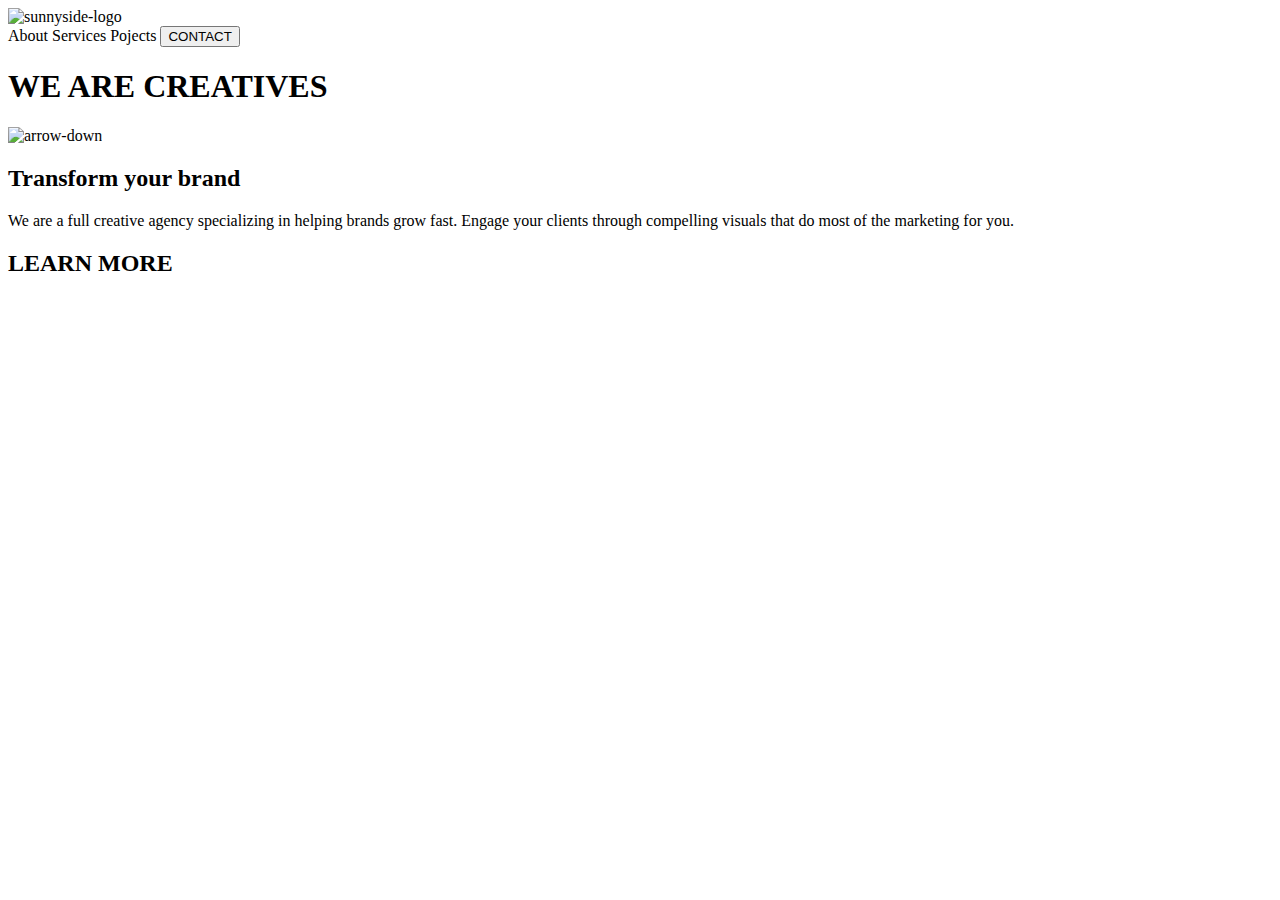
==== sunnyside-agency-landing-page-main/index.html @ 8521971f "Merge pull request #2 from ChrisOkereke/patch-1" ====
<!DOCTYPE html>
<html lang="en">
<head>
    <meta charset="UTF-8">
    <meta name="viewport" content="width=device-width, initial-scale=1.0">
    <title>Sunnyside Agency</title>
    <link rel="stylesheet" href="/project2.css" type="text/css">
    <link rel="preconnect" href="https://fonts.googleapis.com">
<link rel="preconnect" href="https://fonts.gstatic.com" crossorigin>
<link href="https://fonts.googleapis.com/css2?family=Barlow:wght@600&family=Fraunces:wght@700;900&display=swap" rel="stylesheet">
</head>
<body>
    <div id="main1">
        <div id="logo1">
            <img src="/logo.svg" alt="sunnyside-logo">
        </div>
        <div id="nav">
            <span id="nav-item">About</span>
            <span id="nav-item">Services</span>
            <span id="nav-item">Pojects</span>
            <input id="nav-button"type="button" value="CONTACT">
        </div>
        <div id="landing-page-title">
            <h1>WE ARE CREATIVES</h1>
        </div>
        <div id="arrow-down">
            <img src="/icon-arrow-down.svg" alt="arrow-down">        
        </div>
    </div>
    
    <div id="main2">
        <div id="main2-title">
            <h2>Transform your brand</h2>
            <p id="main2-desc">We are a full creative agency specializing in helping
                brands grow fast. Engage your clients through compelling visuals
                that do most of the marketing for you.
            </p>
            <h2 id="learn-more">LEARN MORE</h2>
        </div>
    </div>
    
    <div id="main3">

    </div>
    
    <div id="main4">

    </div>
    
    <div id="main5">

    </div>
    
    <div id="main6">

    </div>
    
    <div id="main7">

    </div>
    
    <div id="main8">

    </div>
    
    <div id="main9">

    </div>
    
    <div id="main10">

    </div>
    
    <div id="main11">

    </div>
    
    <div id="main12">

    </div>
    
    <footer>
        
    </footer>
</body>
</html>
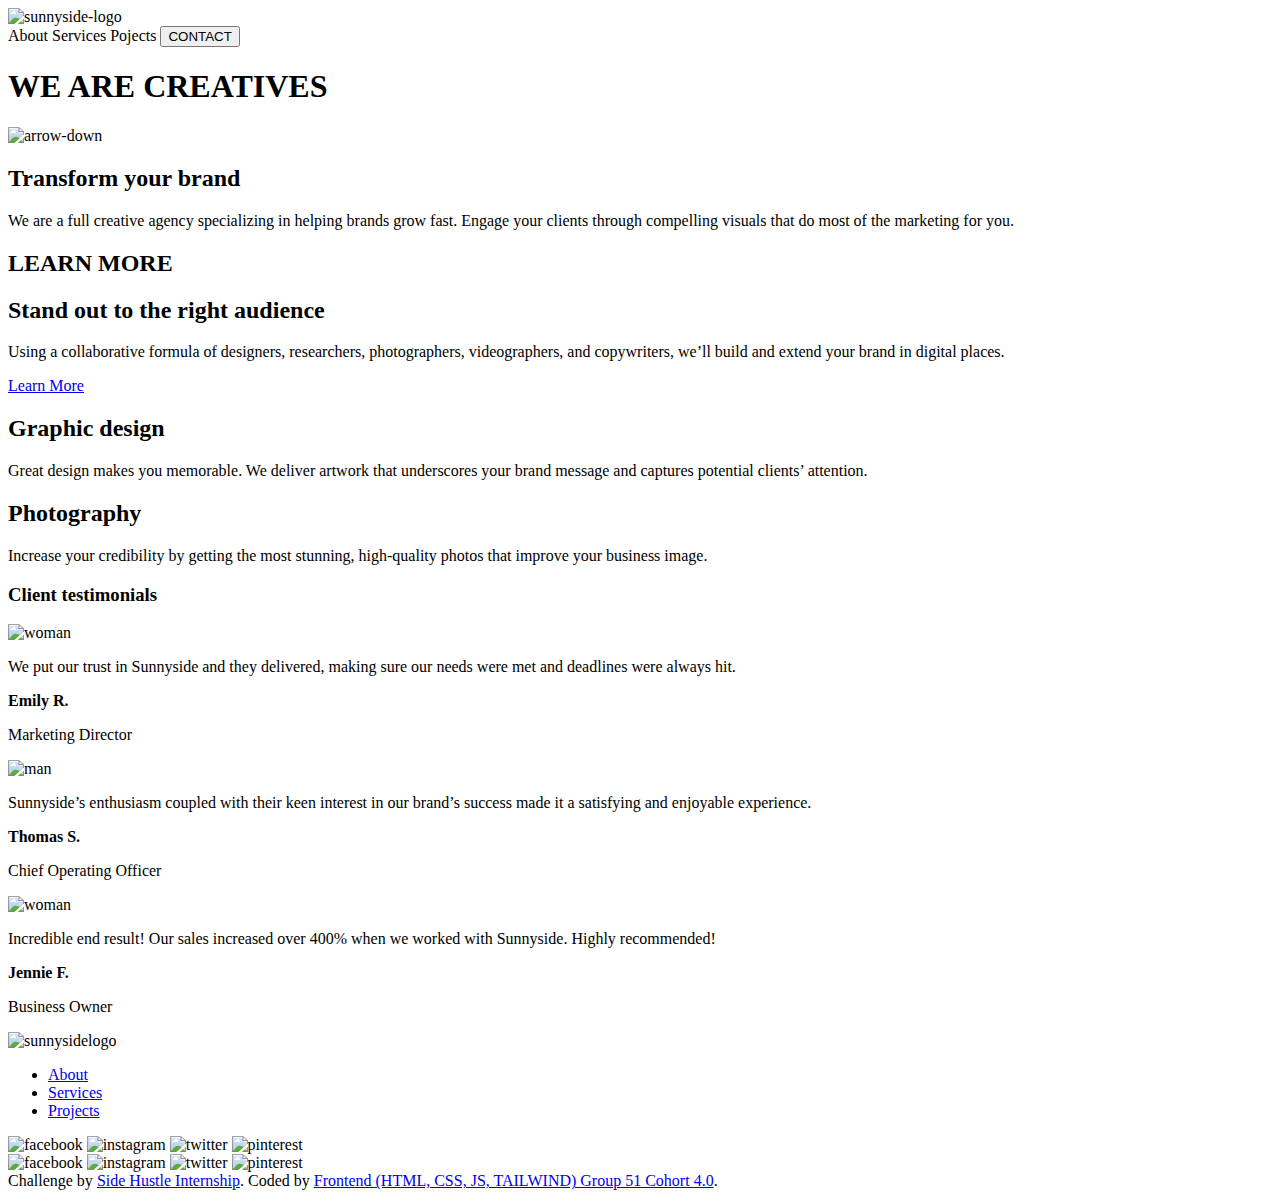
==== commit a45a36c8: "Update index.html" ====
--- a/sunnyside-agency-landing-page-main/index.html
+++ b/sunnyside-agency-landing-page-main/index.html
@@ -4,7 +4,7 @@
     <meta charset="UTF-8">
     <meta name="viewport" content="width=device-width, initial-scale=1.0">
     <title>Sunnyside Agency</title>
-    <link rel="stylesheet" href="/project2.css" type="text/css">
+    <link rel="stylesheet" href="project2.css" type="text/css">
     <link rel="preconnect" href="https://fonts.googleapis.com">
 <link rel="preconnect" href="https://fonts.gstatic.com" crossorigin>
 <link href="https://fonts.googleapis.com/css2?family=Barlow:wght@600&family=Fraunces:wght@700;900&display=swap" rel="stylesheet">
@@ -12,7 +12,7 @@
 <body>
     <div id="main1">
         <div id="logo1">
-            <img src="/logo.svg" alt="sunnyside-logo">
+            <img src="logo.svg" alt="sunnyside-logo">
         </div>
         <div id="nav">
             <span id="nav-item">About</span>
@@ -22,10 +22,10 @@
         </div>
         <div id="landing-page-title">
             <h1>WE ARE CREATIVES</h1>
-        </div>
+            </div>
         <div id="arrow-down">
-            <img src="/icon-arrow-down.svg" alt="arrow-down">        
-        </div>
+            <img src="icon-arrow-down.svg" alt="arrow-down">  
+            </div>      
     </div>
     
     <div id="main2">
@@ -40,47 +40,91 @@
     </div>
     
     <div id="main3">
-
+            
     </div>
     
     <div id="main4">
-
+         
     </div>
     
     <div id="main5">
-
+      <h2> Stand out to the right audience</h2>
+            <p>Using a collaborative formula of designers, researchers, photographers, videographers, and copywriters, 
+            we’ll build and extend your brand in digital places.</p>
+            <p><a href="/learnmore.html">Learn More</a></p>
     </div>
     
     <div id="main6">
-
+              <h2> Graphic design</h2>
+              <p>Great design makes you memorable. We deliver artwork that underscores your brand message and captures 
+                potential clients’ attention.</p>
     </div>
     
     <div id="main7">
-
+          
+            <h2> Photography</h2>
+            <p>Increase your credibility by getting the most stunning, high-quality photos that improve your business 
+            image.</p>
     </div>
-    
+          
     <div id="main8">
-
+      <h3>Client testimonials</h3>
+            <img src="images/image-emily.jpg" alt="woman">
+            <p>We put our trust in Sunnyside and they delivered, making sure our needs were met and deadlines were always hit.</p>
+            <p><strong>Emily R.</strong></p>
+            <p>Marketing Director</p>
+            <img src="images/image-thomas.jpg" alt="man">
+            <p>Sunnyside’s enthusiasm coupled with their keen interest in our brand’s success made it a satisfying and enjoyable experience.</p>
+            <p><strong>Thomas S.</strong></p>
+            <p>Chief Operating Officer</p>
+            <img src="images/image-jennie.jpg" alt="woman">
+            <p>Incredible end result! Our sales increased over 400% when we worked with Sunnyside. Highly recommended!</p>
+            <p><strong>Jennie F.</strong></p>
+            <p>Business Owner</p>
     </div>
     
     <div id="main9">
-
+     
     </div>
     
     <div id="main10">
-
+      
     </div>
     
     <div id="main11">
-
+        
     </div>
     
     <div id="main12">
-
+      
     </div>
     
     <footer>
-        
+      <img src="images/logo.svg" alt="sunnysidelogo">
+      <div>
+        <ul>
+          <li><a href="/about.html">About</a></li>
+          <li><a href="/services.html">Services</a></li>
+          <li><a href="/projects.html">Projects</a></li>
+        </ul>
+      </div>
+      <div>
+        <img src="images/icon-facebook.svg" alt="facebook">
+        <img src="images/icon-instagram.svg" alt="instagram">
+        <img src="images/icon-twitter.svg" alt="twitter">
+        <img src="images/icon-pinterest.svg" alt="pinterest">
+      </div>
+      
+        <img src="images/icon-facebook.svg" alt="facebook">
+        <img src="images/icon-instagram.svg" alt="instagram">
+        <img src="images/icon-twitter.svg" alt="twitter">
+        <img src="images/icon-pinterest.svg" alt="pinterest">
+      
+    
+      <div class="attribution">
+        Challenge by <a href="https://internship.sidehustle.ng/" target="_blank">Side Hustle Internship</a>. 
+        Coded by <a href="#">Frontend (HTML, CSS, JS, TAILWIND) Group 51 Cohort 4.0</a>.
+      </div>
     </footer>
 </body>
 </html>
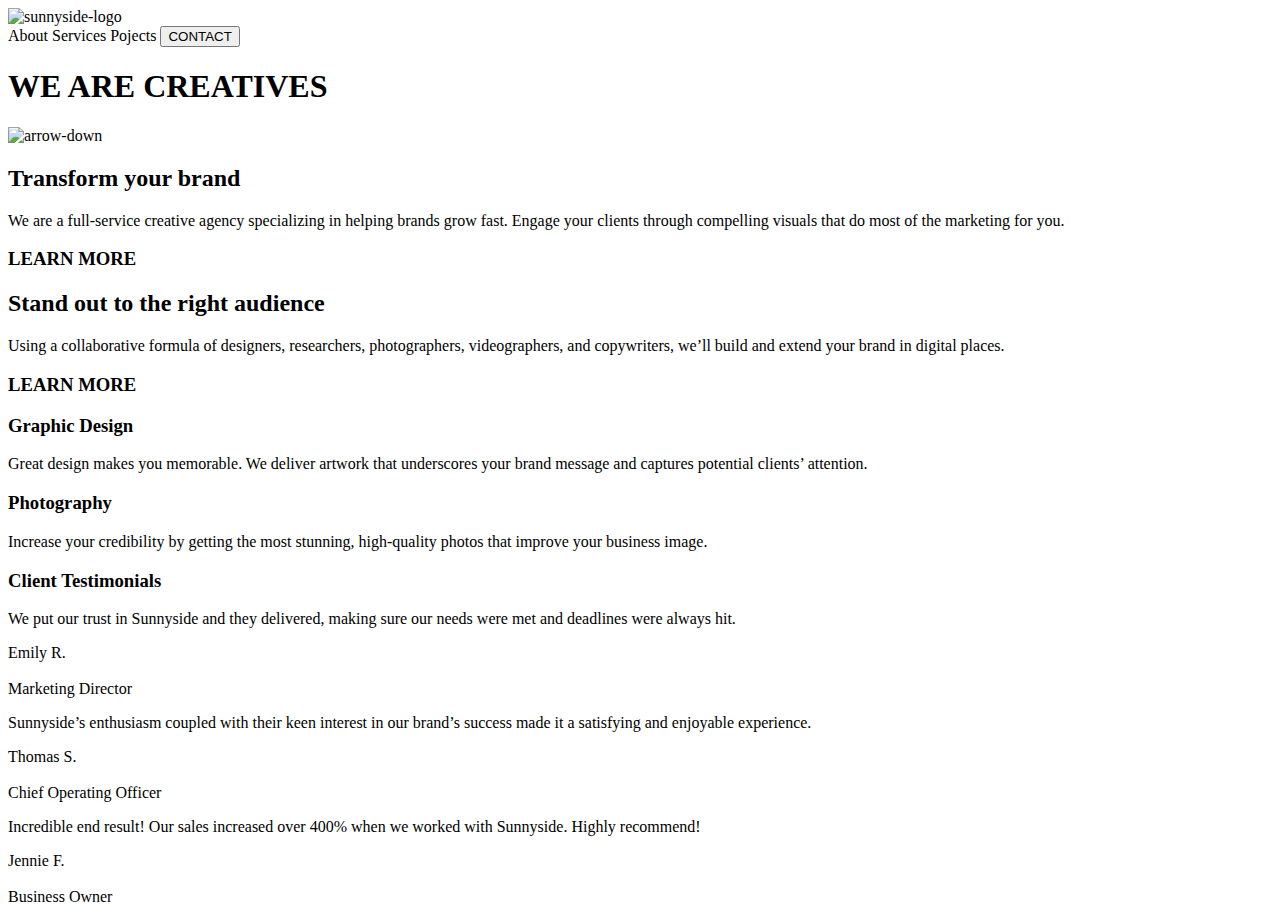
==== commit a5eb39f6: "Merge pull request #4 from torluwany/main" ====
--- a/sunnyside-agency-landing-page-main/index.html
+++ b/sunnyside-agency-landing-page-main/index.html
@@ -1,130 +1,95 @@
 <!DOCTYPE html>
 <html lang="en">
+
 <head>
     <meta charset="UTF-8">
     <meta name="viewport" content="width=device-width, initial-scale=1.0">
     <title>Sunnyside Agency</title>
-    <link rel="stylesheet" href="project2.css" type="text/css">
+    <link rel="stylesheet" href="/project2.css" type="text/css">
     <link rel="preconnect" href="https://fonts.googleapis.com">
-<link rel="preconnect" href="https://fonts.gstatic.com" crossorigin>
-<link href="https://fonts.googleapis.com/css2?family=Barlow:wght@600&family=Fraunces:wght@700;900&display=swap" rel="stylesheet">
+    <link rel="preconnect" href="https://fonts.gstatic.com" crossorigin>
+    <link href="https://fonts.googleapis.com/css2?family=Barlow:wght@600&family=Fraunces:wght@700;900&display=swap" rel="stylesheet">
 </head>
+
 <body>
     <div id="main1">
         <div id="logo1">
-            <img src="logo.svg" alt="sunnyside-logo">
+            <img src="/logo.svg" alt="sunnyside-logo">
         </div>
         <div id="nav">
             <span id="nav-item">About</span>
             <span id="nav-item">Services</span>
             <span id="nav-item">Pojects</span>
-            <input id="nav-button"type="button" value="CONTACT">
+            <input id="nav-button" type="button" value="CONTACT">
         </div>
         <div id="landing-page-title">
             <h1>WE ARE CREATIVES</h1>
-            </div>
+        </div>
         <div id="arrow-down">
-            <img src="icon-arrow-down.svg" alt="arrow-down">  
-            </div>      
+            <img src="/icon-arrow-down.svg" alt="arrow-down">
+        </div>
     </div>
-    
+
     <div id="main2">
         <div id="main2-title">
             <h2>Transform your brand</h2>
-            <p id="main2-desc">We are a full creative agency specializing in helping
-                brands grow fast. Engage your clients through compelling visuals
-                that do most of the marketing for you.
+            <p id="main2-desc">We are a full-service creative agency specializing in helping brands grow fast. Engage your clients through compelling visuals that do most of the marketing for you.
             </p>
-            <h2 id="learn-more">LEARN MORE</h2>
+            <h3 id="learn-more">LEARN MORE</h3>
         </div>
     </div>
-    
+
     <div id="main3">
-            
+        <h2>Stand out to the right audience</h2>
+        <p id="main3-desc">Using a collaborative formula of designers, researchers, photographers, videographers, and copywriters, we’ll build and extend your brand in digital places.
+        </p>
+        <h3 id="learn-more">LEARN MORE</h3>
     </div>
-    
+
     <div id="main4">
-         
+        <h3>Graphic Design</h3>
+        <p id="main4-desc">Great design makes you memorable. We deliver artwork that underscores your brand message and captures potential clients’ attention.</p>
     </div>
-    
+
     <div id="main5">
-      <h2> Stand out to the right audience</h2>
-            <p>Using a collaborative formula of designers, researchers, photographers, videographers, and copywriters, 
-            we’ll build and extend your brand in digital places.</p>
-            <p><a href="/learnmore.html">Learn More</a></p>
+        <h3>Photography</h3>
+        <p>Increase your credibility by getting the most stunning, high-quality photos that improve your business image. </p>
     </div>
-    
+
     <div id="main6">
-              <h2> Graphic design</h2>
-              <p>Great design makes you memorable. We deliver artwork that underscores your brand message and captures 
-                potential clients’ attention.</p>
+        <h3>Client Testimonials</h3>
     </div>
-    
+
     <div id="main7">
-          
-            <h2> Photography</h2>
-            <p>Increase your credibility by getting the most stunning, high-quality photos that improve your business 
-            image.</p>
+        <p> We put our trust in Sunnyside and they delivered, making sure our needs were met and deadlines were always hit. </p>
+        Emily R. <br><br> Marketing Director
     </div>
-          
+
     <div id="main8">
-      <h3>Client testimonials</h3>
-            <img src="images/image-emily.jpg" alt="woman">
-            <p>We put our trust in Sunnyside and they delivered, making sure our needs were met and deadlines were always hit.</p>
-            <p><strong>Emily R.</strong></p>
-            <p>Marketing Director</p>
-            <img src="images/image-thomas.jpg" alt="man">
-            <p>Sunnyside’s enthusiasm coupled with their keen interest in our brand’s success made it a satisfying and enjoyable experience.</p>
-            <p><strong>Thomas S.</strong></p>
-            <p>Chief Operating Officer</p>
-            <img src="images/image-jennie.jpg" alt="woman">
-            <p>Incredible end result! Our sales increased over 400% when we worked with Sunnyside. Highly recommended!</p>
-            <p><strong>Jennie F.</strong></p>
-            <p>Business Owner</p>
+        <p>Sunnyside’s enthusiasm coupled with their keen interest in our brand’s success made it a satisfying and enjoyable experience. </p>
+        Thomas S. <br><br> Chief Operating Officer
     </div>
-    
+
     <div id="main9">
-     
+        <p> Incredible end result! Our sales increased over 400% when we worked with Sunnyside. Highly recommend!</p>
+        Jennie F. <br><br> Business Owner
     </div>
-    
+
     <div id="main10">
-      
+
     </div>
-    
+
     <div id="main11">
-        
+
     </div>
-    
+
     <div id="main12">
-      
+
     </div>
-    
+
     <footer>
-      <img src="images/logo.svg" alt="sunnysidelogo">
-      <div>
-        <ul>
-          <li><a href="/about.html">About</a></li>
-          <li><a href="/services.html">Services</a></li>
-          <li><a href="/projects.html">Projects</a></li>
-        </ul>
-      </div>
-      <div>
-        <img src="images/icon-facebook.svg" alt="facebook">
-        <img src="images/icon-instagram.svg" alt="instagram">
-        <img src="images/icon-twitter.svg" alt="twitter">
-        <img src="images/icon-pinterest.svg" alt="pinterest">
-      </div>
-      
-        <img src="images/icon-facebook.svg" alt="facebook">
-        <img src="images/icon-instagram.svg" alt="instagram">
-        <img src="images/icon-twitter.svg" alt="twitter">
-        <img src="images/icon-pinterest.svg" alt="pinterest">
-      
-    
-      <div class="attribution">
-        Challenge by <a href="https://internship.sidehustle.ng/" target="_blank">Side Hustle Internship</a>. 
-        Coded by <a href="#">Frontend (HTML, CSS, JS, TAILWIND) Group 51 Cohort 4.0</a>.
-      </div>
+
     </footer>
 </body>
+
 </html>
